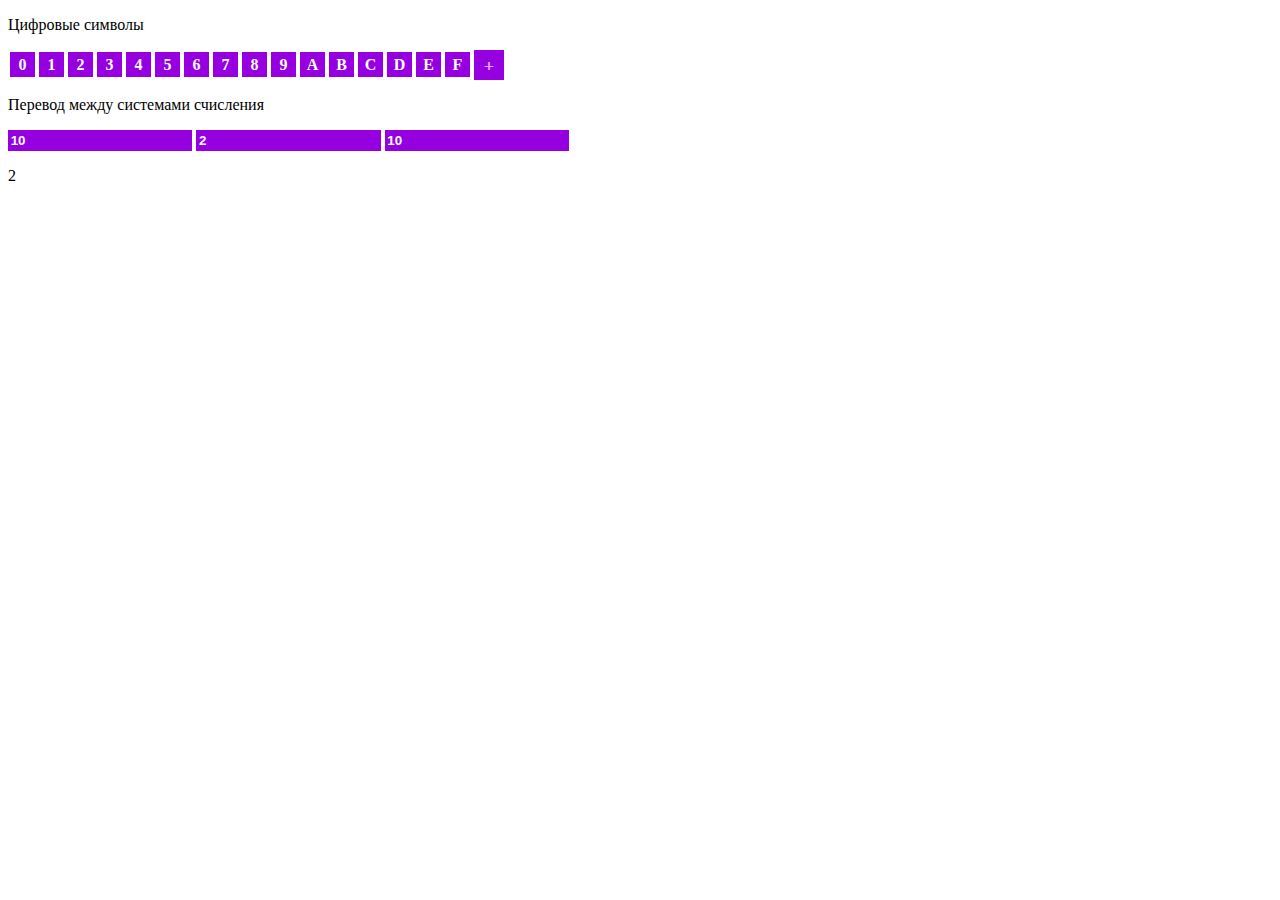
==== index.html @ 44b7b1bc "Initial commit." ====
<!DOCTYPE html>

<html lang="ru">
	<header>
		<meta charset="utf-8">
		<meta name="description" content="HTML5">

		<link rel="stylesheet" href="main.css">
		<title>Типичный сайт 1</title>

		<script type="text/javascript" src="utils.js"></script>
		<script type="text/javascript" src="notations.js"></script>
		<script type="text/javascript" src="debug.js"></script>
	</header>
	
	<body>
		<div id="digits"></div>
		<form name="userdata">
			<p>Перевод между системами счисления</p>
			<input type="text" name="from-value" placeholder="Значение" oninput="update()">
			<input type="text" name="from-base" placeholder="Из" oninput="update()">
			<input type="text" name="to-base" placeholder="В" oninput="update()">
			<p id="to-value"></p>
		</form>
	</body>

	<script type="text/javascript">
		init()
		update()
	</script>
</html>
---- main.css ----
input[type=text]
{
	border: none;
	background-color: #9600e0;
  	color: white;
  	font-weight: bold; 
  	padding: 2pt 2pt 2pt 2pt;
}

input[type=text]::placeholder
{
	color: #ffffffAA;
	font-weight: normal;
}

input[type=text]:focus
{
	outline: none;
}

input[name="new-digit"]::placeholder
{
	text-align: center;
}

#digit, input[name="new-digit"]
{
	display: inline-flex;
	align-items: center;
	justify-content: center;
	width: 25px;
	height: 25px;
	background-color: #9600e0;
  	color: white;
  	font-weight: bold; 
  	text-align: center;
  	margin: 0px 2px 0px 2px;
}

#digit:hover
{
	color: #47E000;
}
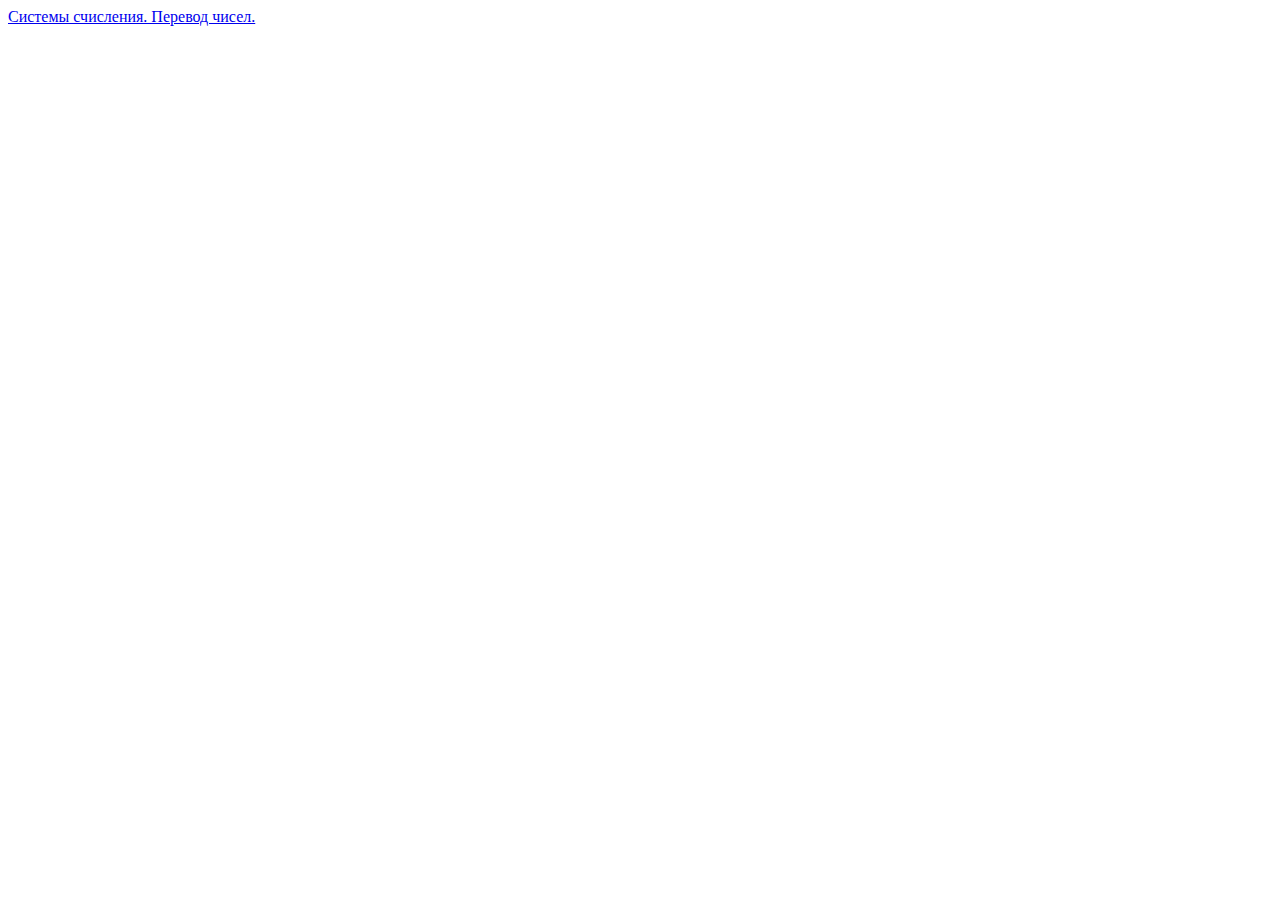
==== commit 05a27f0c: "Files was sorted and added hub." ====
--- a/index.html
+++ b/index.html
@@ -5,27 +5,11 @@
 		<meta charset="utf-8">
 		<meta name="description" content="HTML5">
 
-		<link rel="stylesheet" href="main.css">
-		<title>Типичный сайт 1</title>
-
-		<script type="text/javascript" src="utils.js"></script>
-		<script type="text/javascript" src="notations.js"></script>
-		<script type="text/javascript" src="debug.js"></script>
+		<link rel="stylesheet" href="./main.css">
+		<title>Мои web-программы</title>
 	</header>
 	
 	<body>
-		<div id="digits"></div>
-		<form name="userdata">
-			<p>Перевод между системами счисления</p>
-			<input type="text" name="from-value" placeholder="Значение" oninput="update()">
-			<input type="text" name="from-base" placeholder="Из" oninput="update()">
-			<input type="text" name="to-base" placeholder="В" oninput="update()">
-			<p id="to-value"></p>
-		</form>
+		<a href="./notations/index.html">Системы счисления. Перевод чисел.</a>
 	</body>
-
-	<script type="text/javascript">
-		init()
-		update()
-	</script>
 </html>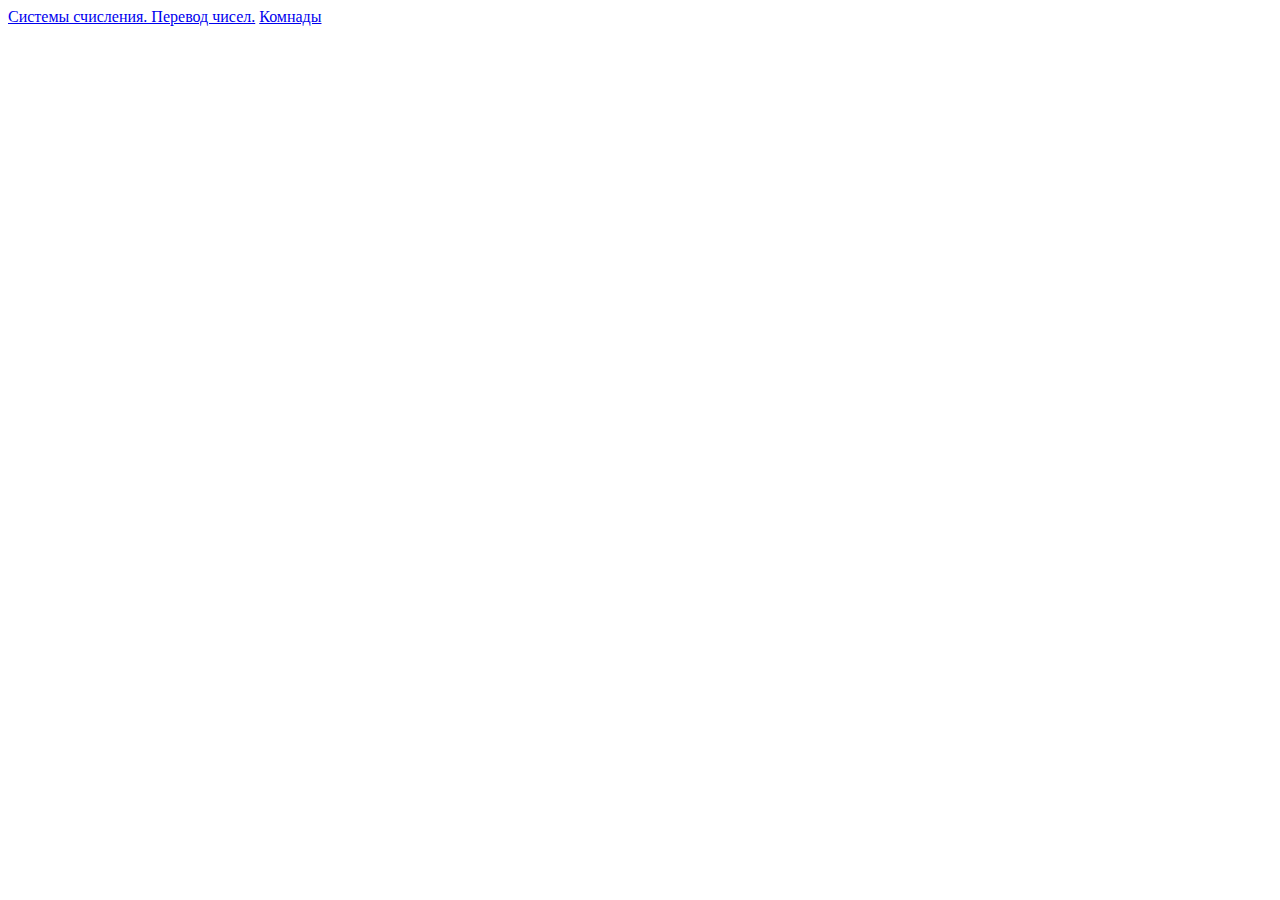
==== commit b511a3e5: "Added new program is 'COMMANDS'" ====
--- a/index.html
+++ b/index.html
@@ -11,5 +11,6 @@
 	
 	<body>
 		<a href="./notations/index.html">Системы счисления. Перевод чисел.</a>
+		<a href="./commands/index.html">Комнады</a>
 	</body>
 </html>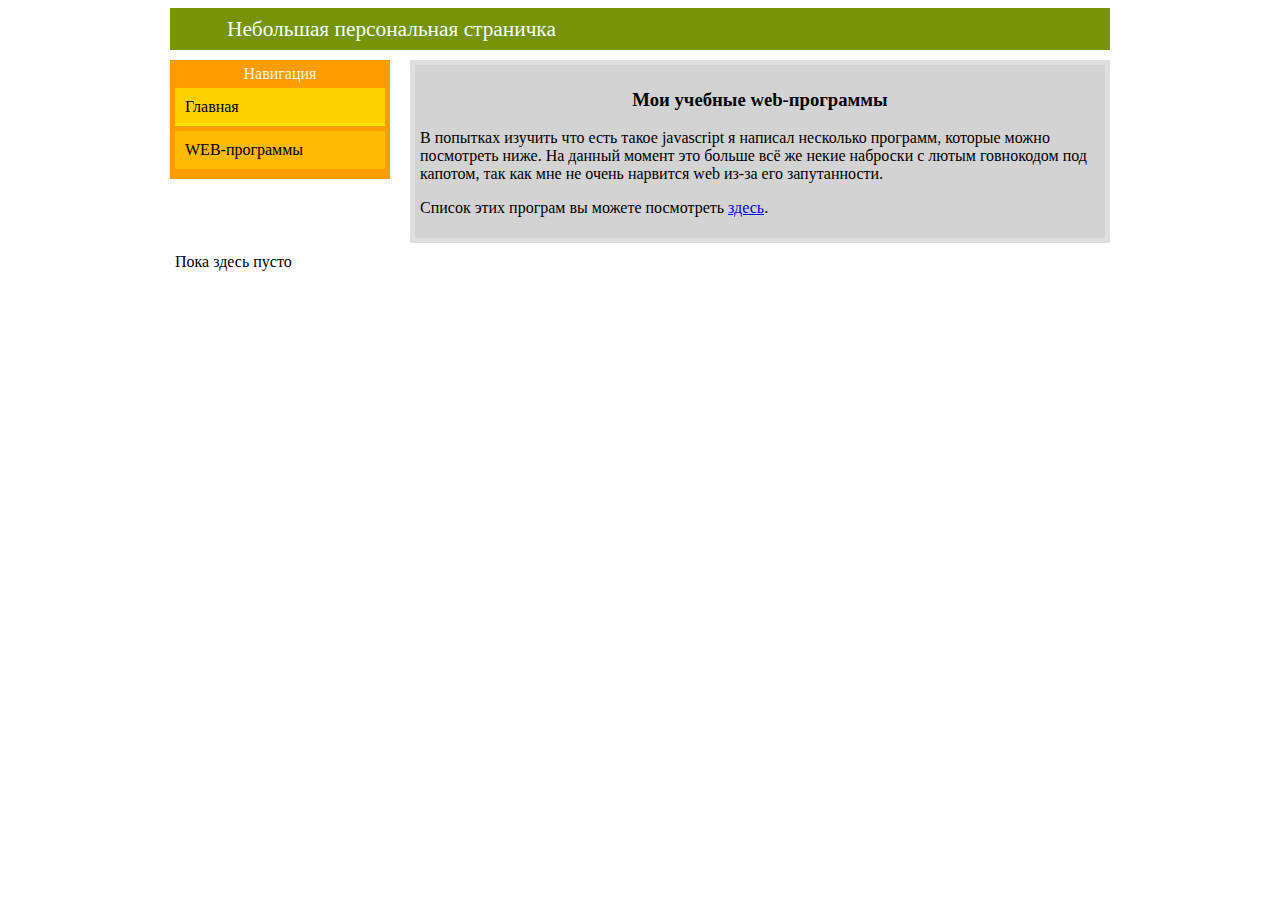
==== commit caf07c95: "New styles for my site." ====
--- a/index.html
+++ b/index.html
@@ -1,16 +1,38 @@
 <!DOCTYPE html>
 
-<html lang="ru">
-	<header>
+<html lang="UTF-8">
+	<head>
+		<title>Небольшая персональная страничка</title>
+
 		<meta charset="utf-8">
 		<meta name="description" content="HTML5">
 
-		<link rel="stylesheet" href="./main.css">
-		<title>Мои web-программы</title>
-	</header>
-	
+		<link rel="stylesheet" type="text/css" href="./main.css">
+		<link rel="stylesheet" type="text/css" href="./style.css">
+	</head>
 	<body>
-		<a href="./notations/index.html">Системы счисления. Перевод чисел.</a>
-		<a href="./commands/index.html">Комнады</a>
+		<div id="wrapper">
+			<header>
+				<div id="logo"></div>
+				<p id="pagename">Небольшая персональная страничка</p>
+			</header>
+			<div id="sidebar">
+				<p>Навигация</p>
+				<ul>
+					<li><p>Главная</p></li>
+					<li><a href="./jsprograms.html">WEB-программы</a></li>
+				</ul>
+			</div>
+			<content>
+				<section>
+					<h3>Мои учебные web-программы</h3>
+					<p>В попытках изучить что есть такое javascript я написал несколько программ, которые можно посмотреть ниже. На данный момент это больше всё же некие наброски с лютым говнокодом под капотом, так как мне не очень нарвится web из-за его запутанности.</p>
+					<p>Список этих програм вы можете посмотреть <a href="./jsprograms.html">здесь</a>.</p>
+				</section>
+			</content>
+			<footer>
+				<p>Пока здесь пусто</p>
+			</footer>
+		</div>
 	</body>
 </html>--- a/main.css
+++ b/main.css
@@ -0,0 +1,113 @@
+#wrapper
+{
+	margin-right: auto;
+	margin-left: auto;
+	width: 960px;
+}
+
+header
+{
+	padding: 5px;
+	margin-right: 10px;
+	margin-left: 10px;
+	margin-bottom: 10px;
+	background-color: #779307;
+}
+
+#logo
+{
+	display: inline-block;
+	width: 32px;
+	height: 32px;
+	border-radius: 16px;
+	background-size: contain;
+	background-image: url("https://avatars1.githubusercontent.com/u/3678689?s=460&u=fba09885dc17b881e6d661fa9f53cbb4f82190a9&v=4");
+	vertical-align: middle;
+}
+
+#pagename
+{
+	display: inline-block;
+	vertical-align: middle;
+	margin: 0;
+	margin-left: 16px;
+	padding: 0;
+	font-size: 16pt;
+	color: #F0FFFF;
+}
+
+#sidebar
+{
+	margin-right: 10px;
+	margin-left: 10px;
+	padding: 5px;
+	float: left;
+	background-color: #fe9c00;
+	width: 210px;
+}
+
+#sidebar ul, #sidebar p
+{
+	list-style-type: none;
+	margin: 0;
+	padding: 0;
+}
+
+#sidebar > p
+{
+	color: #F5F5DC;
+	text-align: center;
+	margin-bottom: 5px;
+}
+
+#sidebar ul li a
+{
+	text-decoration: none;
+	color: black;
+}
+
+#sidebar ul li
+{
+	padding: 0;
+	margin: 0;
+}
+
+#sidebar ul li *
+{
+	display: block;
+	padding: 10px;
+	margin-bottom: 5px;
+	background-color: #feba00;
+}
+
+#sidebar ul li *:hover, #sidebar ul li p
+{
+	padding-bottom: 7px;
+	background-color: #fed000;
+	border-bottom: 3px #fee000 solid;
+}
+
+content
+{
+	margin-right: 10px;
+	margin-left: 10px;
+	margin-bottom: 10px;
+	float: right;
+	width: 700px;
+	background-color: #dedede;
+}
+
+footer
+{
+	margin-right: 10px;
+	margin-left: 10px;
+	padding: 0 5px 0 5px;
+	clear: both;
+}
+
+section
+{
+	background-color: lightgray;
+	padding: 5px;
+	margin: 5px;
+}--- a/style.css
+++ b/style.css
@@ -0,0 +1,14 @@
+h3
+{
+	text-align: center;
+}
+
+u
+{
+	background-color: lightgray;
+	text-decoration: none;
+	padding: 2pt;
+	padding-top: 0;
+	border: 1px gray solid;
+	border-radius: 5px;
+}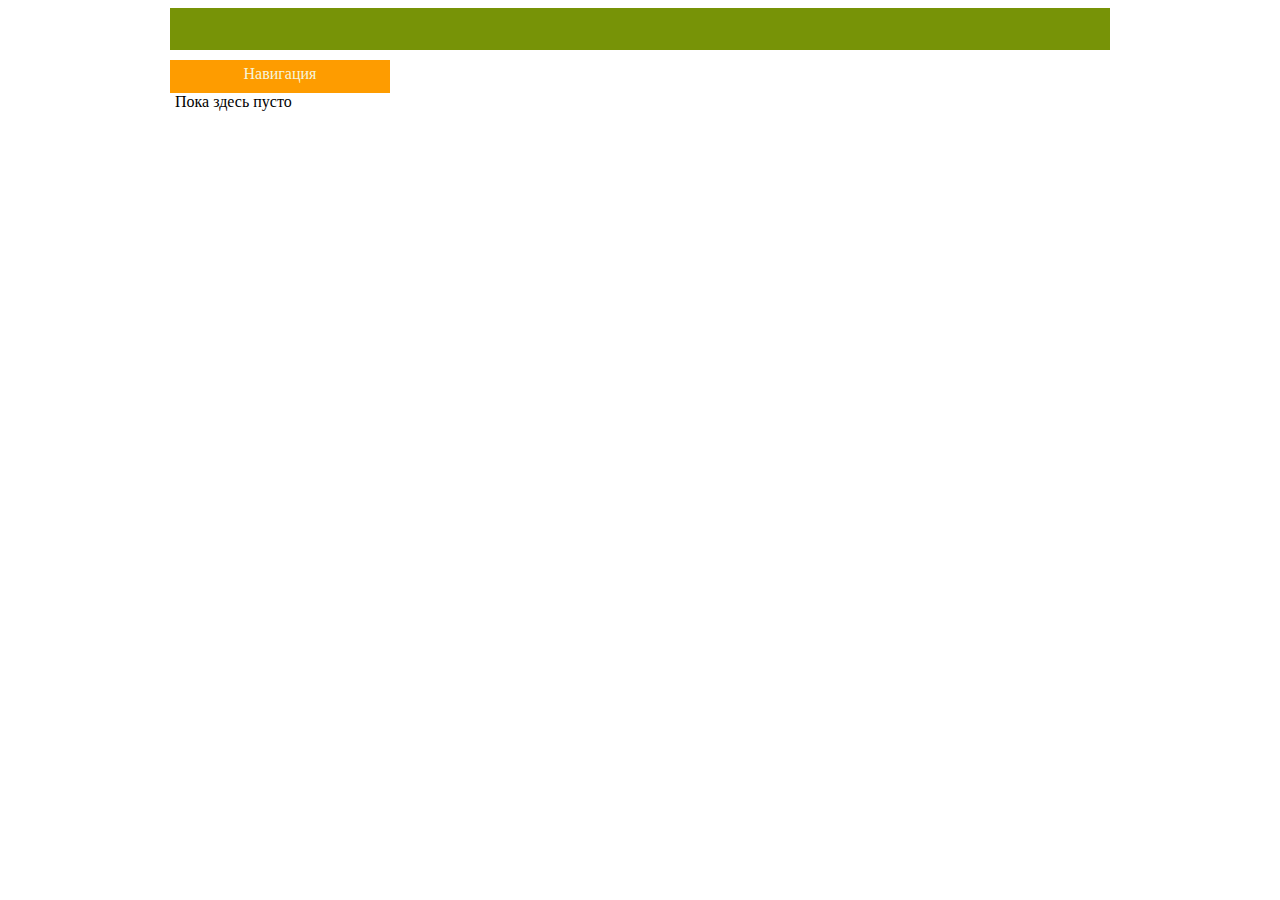
==== commit c8221ac5: "Using remote content storage now." ====
--- a/index.html
+++ b/index.html
@@ -1,6 +1,6 @@
 <!DOCTYPE html>
 
-<html lang="UTF-8">
+<html lang="ru">
 	<head>
 		<title>Небольшая персональная страничка</title>
 
@@ -9,27 +9,27 @@
 
 		<link rel="stylesheet" type="text/css" href="./main.css">
 		<link rel="stylesheet" type="text/css" href="./style.css">
+
+		<script src="//ajax.googleapis.com/ajax/libs/jquery/1.8.3/jquery.min.js"></script>
+		<script src="env.js"></script>
+		<script src="toc.js"></script>
 	</head>
 	<body>
 		<div id="wrapper">
 			<header>
 				<div id="logo"></div>
-				<p id="pagename">Небольшая персональная страничка</p>
+				<p id="pagename"></p>
 			</header>
 			<div id="sidebar">
 				<p>Навигация</p>
-				<ul>
-					<li><p>Главная</p></li>
-					<li><a href="./jsprograms.html">WEB-программы</a></li>
-				</ul>
+				<ul></ul>
 			</div>
-			<content>
-				<section>
-					<h3>Мои учебные web-программы</h3>
-					<p>В попытках изучить что есть такое javascript я написал несколько программ, которые можно посмотреть ниже. На данный момент это больше всё же некие наброски с лютым говнокодом под капотом, так как мне не очень нарвится web из-за его запутанности.</p>
-					<p>Список этих програм вы можете посмотреть <a href="./jsprograms.html">здесь</a>.</p>
-				</section>
-			</content>
+			<section id="articles">
+				<article hidden></article>
+				<script>
+					loadContent("index");
+				</script>
+			</section>
 			<footer>
 				<p>Пока здесь пусто</p>
 			</footer>
--- a/main.css
+++ b/main.css
@@ -87,7 +87,7 @@
 	border-bottom: 3px #fee000 solid;
 }
 
-content
+#articles
 {
 	margin-right: 10px;
 	margin-left: 10px;
@@ -97,17 +97,17 @@
 	background-color: #dedede;
 }
 
+article
+{
+	background-color: lightgray;
+	padding: 5px;
+	margin: 5px;
+}
+
 footer
 {
 	margin-right: 10px;
 	margin-left: 10px;
 	padding: 0 5px 0 5px;
 	clear: both;
-}
-
-section
-{
-	background-color: lightgray;
-	padding: 5px;
-	margin: 5px;
 }